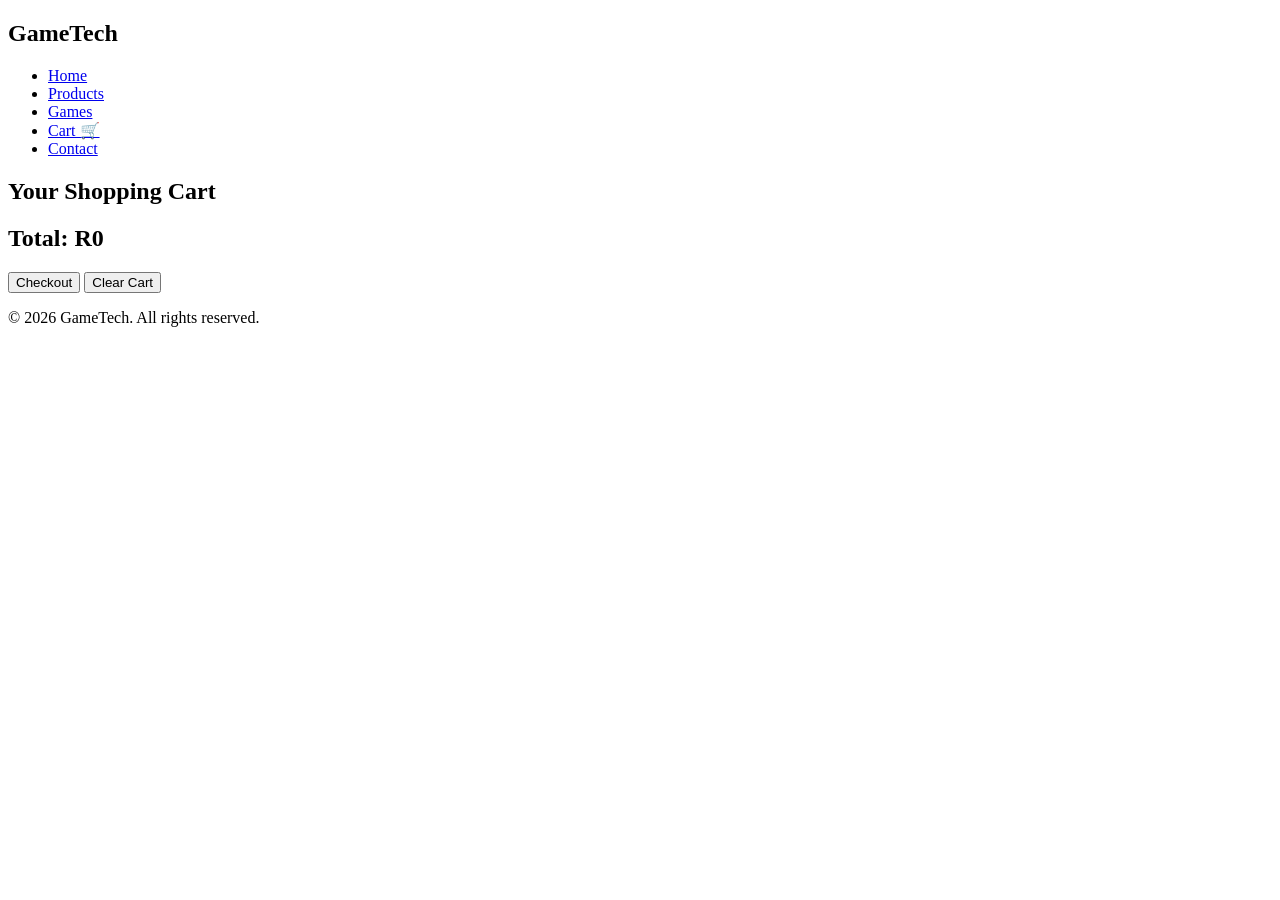
==== cart.html @ 48b45f57 "cart html done" ====
<!DOCTYPE html>
<html lang="en">
<head>
    <meta charset="UTF-8">
    <meta name="viewport" content="width=device-width, initial-scale=1.0">
    <title>GameTech | Shopping Cart</title>
    <link rel="stylesheet" href="style.css">
</head>
<body>

<header>
    <nav>
        <h1>GameTech</h1>

        <ul>
            <li><a href="index.html">Home</a></li>
            <li><a href="products.html">Products</a></li>
            <li><a href="games.html">Games</a></li>
            <li><a href="cart.html">Cart 🛒</a></li>
            <li><a href="contact.html">Contact</a></li>
        </ul>
    </nav>
</header>

<section class="page-header">
    <h2>Your Shopping Cart</h2>
</section>

<section class="cart-section">

    <div id="cart-items"></div>

    <div class="cart-total">
        <h2>Total: R<span id="cart-total">0</span></h2>

        <button onclick="checkout()">Checkout</button>
        <button class="clear-btn" onclick="clearCart()">Clear Cart</button>
    </div>

</section>

<footer>
    <p>&copy; 2026 GameTech. All rights reserved.</p>
</footer>

<script src="script.js"></script>
</body>
</html>
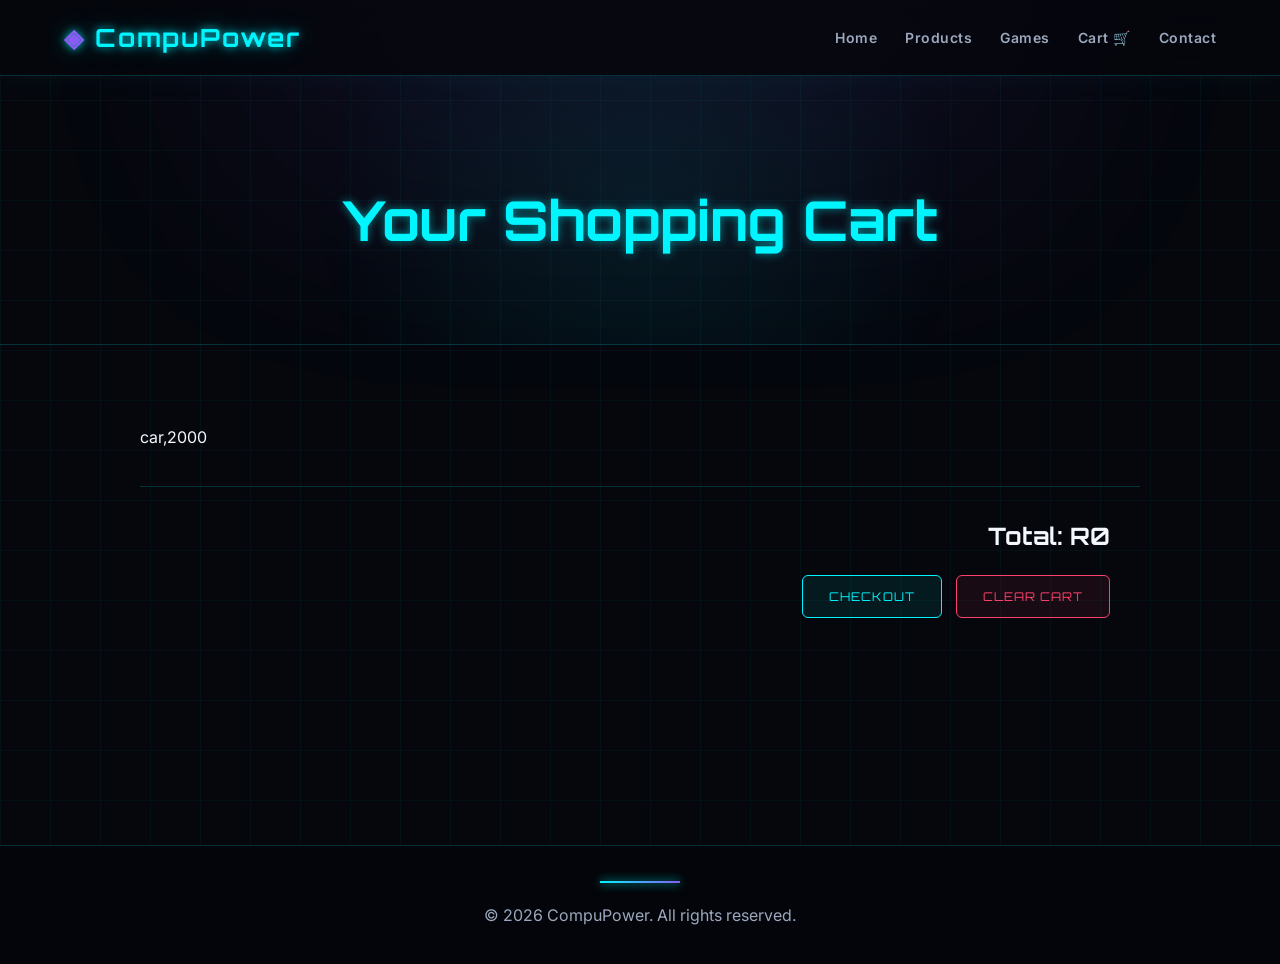
==== commit 926eadfa: "add to cart fuctionality" ====
--- a/cart.html
+++ b/cart.html
@@ -1,48 +1,45 @@
-<!DOCTYPE html>
+<!doctype html>
 <html lang="en">
-<head>
-    <meta charset="UTF-8">
-    <meta name="viewport" content="width=device-width, initial-scale=1.0">
-    <title>GameTech | Shopping Cart</title>
-    <link rel="stylesheet" href="style.css">
-</head>
-<body>
-
-<header>
-    <nav>
-        <h1>GameTech</h1>
+  <head>
+    <meta charset="UTF-8" />
+    <meta name="viewport" content="width=device-width, initial-scale=1.0" />
+    <title>CompuPower | Shopping Cart</title>
+    <link rel="stylesheet" href="style.css" />
+  </head>
+  <body>
+    <header>
+      <nav>
+        <h1>CompuPower</h1>
 
         <ul>
-            <li><a href="index.html">Home</a></li>
-            <li><a href="products.html">Products</a></li>
-            <li><a href="games.html">Games</a></li>
-            <li><a href="cart.html">Cart 🛒</a></li>
-            <li><a href="contact.html">Contact</a></li>
+          <li><a href="index.html">Home</a></li>
+          <li><a href="products.html">Products</a></li>
+          <li><a href="games.html">Games</a></li>
+          <li><a href="cart.html">Cart 🛒</a></li>
+          <li><a href="contact.html">Contact</a></li>
         </ul>
-    </nav>
-</header>
+      </nav>
+    </header>
 
-<section class="page-header">
-    <h2>Your Shopping Cart</h2>
-</section>
+    <section class="page-header">
+      <h2>Your Shopping Cart</h2>
+    </section>
 
-<section class="cart-section">
+    <section class="cart-section">
+      <div id="cart-items"></div>
 
-    <div id="cart-items"></div>
-
-    <div class="cart-total">
+      <div class="cart-total">
         <h2>Total: R<span id="cart-total">0</span></h2>
 
         <button onclick="checkout()">Checkout</button>
         <button class="clear-btn" onclick="clearCart()">Clear Cart</button>
-    </div>
+      </div>
+    </section>
 
-</section>
+    <footer>
+      <p>&copy; 2026 CompuPower. All rights reserved.</p>
+    </footer>
 
-<footer>
-    <p>&copy; 2026 GameTech. All rights reserved.</p>
-</footer>
-
-<script src="script.js"></script>
-</body>
-</html>+    <script src="script.js"></script>
+  </body>
+</html>
--- a/style.css
+++ b/style.css
@@ -0,0 +1,1001 @@
+/* =========================================================
+   GAMETECH - FUTURISTIC GAMING / TECHNOLOGY CSS
+   ========================================================= */
+
+@import url('https://fonts.googleapis.com/css2?family=Orbitron:wght@400;500;600;700;800&family=Inter:wght@400;500;600;700&display=swap');
+
+:root {
+    --bg: #05070d;
+    --bg-secondary: #0a0f1c;
+    --card: rgba(15, 22, 38, 0.78);
+    --cyan: #00f5ff;
+    --purple: #8b5cf6;
+    --pink: #ff2bd6;
+    --green: #00ff9d;
+    --white: #f5f7ff;
+    --muted: #9ca8bd;
+    --border: rgba(0, 245, 255, 0.18);
+}
+
+/* =========================================================
+   RESET
+   ========================================================= */
+
+* {
+    margin: 0;
+    padding: 0;
+    box-sizing: border-box;
+}
+
+html {
+    scroll-behavior: smooth;
+}
+
+body {
+    font-family: 'Inter', sans-serif;
+    background: var(--bg);
+    color: var(--white);
+    line-height: 1.6;
+    overflow-x: hidden;
+
+    /* Tech grid background */
+    background-image:
+        linear-gradient(rgba(0, 245, 255, 0.035) 1px, transparent 1px),
+        linear-gradient(90deg, rgba(0, 245, 255, 0.035) 1px, transparent 1px);
+    background-size: 50px 50px;
+}
+
+/* Futuristic glow at top of page */
+
+body::before {
+    content: "";
+    position: fixed;
+    top: -300px;
+    left: 50%;
+    transform: translateX(-50%);
+    width: 800px;
+    height: 500px;
+    background: var(--purple);
+    opacity: 0.08;
+    filter: blur(120px);
+    pointer-events: none;
+    z-index: -1;
+}
+
+/* =========================================================
+   SCROLLBAR
+   ========================================================= */
+
+::-webkit-scrollbar {
+    width: 8px;
+}
+
+::-webkit-scrollbar-track {
+    background: #05070d;
+}
+
+::-webkit-scrollbar-thumb {
+    background: linear-gradient(
+        var(--cyan),
+        var(--purple)
+    );
+    border-radius: 10px;
+}
+
+/* =========================================================
+   HEADER / NAVIGATION
+   ========================================================= */
+
+header {
+    position: sticky;
+    top: 0;
+    z-index: 1000;
+
+    background: rgba(5, 7, 13, 0.82);
+    backdrop-filter: blur(18px);
+
+    border-bottom: 1px solid var(--border);
+
+    box-shadow:
+        0 0 30px rgba(0, 245, 255, 0.05);
+}
+
+nav {
+    width: min(1200px, 90%);
+    margin: auto;
+
+    min-height: 75px;
+
+    display: flex;
+    align-items: center;
+    justify-content: space-between;
+}
+
+/* LOGO */
+
+nav h1 {
+    font-family: 'Orbitron', sans-serif;
+    font-size: 25px;
+    letter-spacing: 2px;
+
+    color: var(--cyan);
+
+    text-shadow:
+        0 0 8px rgba(0, 245, 255, 0.8),
+        0 0 25px rgba(0, 245, 255, 0.35);
+}
+
+/* Logo decoration */
+
+nav h1::before {
+    content: "◈ ";
+    color: var(--purple);
+}
+
+nav ul {
+    display: flex;
+    align-items: center;
+    gap: 28px;
+    list-style: none;
+}
+
+nav a {
+    position: relative;
+
+    color: var(--muted);
+    text-decoration: none;
+
+    font-size: 14px;
+    font-weight: 600;
+    letter-spacing: 0.5px;
+
+    transition: 0.3s ease;
+}
+
+nav a::after {
+    content: "";
+
+    position: absolute;
+    left: 0;
+    bottom: -8px;
+
+    width: 0;
+    height: 2px;
+
+    background: var(--cyan);
+
+    box-shadow: 0 0 10px var(--cyan);
+
+    transition: 0.3s ease;
+}
+
+nav a:hover {
+    color: var(--cyan);
+}
+
+nav a:hover::after {
+    width: 100%;
+}
+
+/* =========================================================
+   HERO
+   ========================================================= */
+
+.hero {
+    position: relative;
+
+    min-height: 650px;
+
+    display: flex;
+    align-items: center;
+
+    padding: 80px 8%;
+
+    overflow: hidden;
+
+    background:
+        radial-gradient(
+            circle at 80% 30%,
+            rgba(139, 92, 246, 0.25),
+            transparent 30%
+        ),
+        radial-gradient(
+            circle at 20% 70%,
+            rgba(0, 245, 255, 0.12),
+            transparent 30%
+        ),
+        #05070d;
+}
+
+/* Decorative futuristic circle */
+
+.hero::before {
+    content: "";
+
+    position: absolute;
+
+    width: 500px;
+    height: 500px;
+
+    right: -150px;
+    top: 50%;
+
+    transform: translateY(-50%);
+
+    border: 1px solid rgba(0, 245, 255, 0.25);
+
+    border-radius: 50%;
+
+    box-shadow:
+        0 0 50px rgba(0, 245, 255, 0.08),
+        inset 0 0 50px rgba(139, 92, 246, 0.08);
+}
+
+/* Second circle */
+
+.hero::after {
+    content: "";
+
+    position: absolute;
+
+    width: 350px;
+    height: 350px;
+
+    right: -75px;
+    top: 50%;
+
+    transform: translateY(-50%);
+
+    border: 1px dashed rgba(139, 92, 246, 0.4);
+
+    border-radius: 50%;
+}
+
+.hero > div {
+    max-width: 700px;
+
+    position: relative;
+    z-index: 2;
+
+    animation: heroEntry 1s ease forwards;
+}
+
+.hero h2 {
+    font-family: 'Orbitron', sans-serif;
+
+    font-size: clamp(42px, 6vw, 78px);
+
+    line-height: 1.05;
+
+    margin-bottom: 25px;
+
+    background: linear-gradient(
+        90deg,
+        #ffffff,
+        var(--cyan),
+        var(--purple)
+    );
+
+    -webkit-background-clip: text;
+    -webkit-text-fill-color: transparent;
+
+    letter-spacing: -2px;
+}
+
+.hero p {
+    max-width: 600px;
+
+    color: var(--muted);
+
+    font-size: 18px;
+
+    margin-bottom: 35px;
+}
+
+/* =========================================================
+   BUTTON
+   ========================================================= */
+
+.btn,
+button {
+    position: relative;
+
+    display: inline-block;
+
+    border: 1px solid var(--cyan);
+
+    background: rgba(0, 245, 255, 0.08);
+
+    color: var(--cyan);
+
+    padding: 13px 26px;
+
+    border-radius: 6px;
+
+    font-family: 'Orbitron', sans-serif;
+
+    font-size: 12px;
+
+    letter-spacing: 1px;
+
+    text-transform: uppercase;
+
+    text-decoration: none;
+
+    cursor: pointer;
+
+    overflow: hidden;
+
+    transition: 0.3s ease;
+}
+
+.btn::before,
+button::before {
+    content: "";
+
+    position: absolute;
+
+    top: 0;
+    left: -100%;
+
+    width: 100%;
+    height: 100%;
+
+    background: linear-gradient(
+        90deg,
+        transparent,
+        rgba(255,255,255,0.2),
+        transparent
+    );
+
+    transition: 0.5s;
+}
+
+.btn:hover::before,
+button:hover::before {
+    left: 100%;
+}
+
+.btn:hover,
+button:hover {
+    color: #000;
+
+    background: var(--cyan);
+
+    box-shadow:
+        0 0 10px var(--cyan),
+        0 0 30px rgba(0, 245, 255, 0.4);
+
+    transform: translateY(-3px);
+}
+
+/* =========================================================
+   PAGE HEADER
+   ========================================================= */
+
+.page-header {
+    position: relative;
+
+    text-align: center;
+
+    padding: 100px 20px 80px;
+
+    background:
+        radial-gradient(
+            circle at center,
+            rgba(0, 245, 255, 0.08),
+            transparent 50%
+        );
+
+    border-bottom: 1px solid var(--border);
+}
+
+.page-header h2 {
+    font-family: 'Orbitron', sans-serif;
+
+    font-size: clamp(35px, 5vw, 55px);
+
+    color: var(--cyan);
+
+    text-shadow:
+        0 0 10px rgba(0, 245, 255, 0.5);
+}
+
+.page-header p {
+    color: var(--muted);
+    margin-top: 12px;
+}
+
+/* =========================================================
+   SECTION
+   ========================================================= */
+
+.section {
+    width: min(1200px, 90%);
+
+    margin: auto;
+
+    padding: 90px 0;
+
+    text-align: center;
+}
+
+.section > h2 {
+    font-family: 'Orbitron', sans-serif;
+
+    font-size: 32px;
+
+    margin-bottom: 45px;
+
+    color: var(--white);
+}
+
+.section > h2::before {
+    content: "// ";
+    color: var(--cyan);
+}
+
+/* =========================================================
+   PRODUCT / GAME CARDS
+   ========================================================= */
+
+.cards {
+    display: grid;
+
+    grid-template-columns: repeat(3, 1fr);
+
+    gap: 25px;
+}
+
+.card {
+    position: relative;
+
+    padding: 28px;
+
+    background:
+        linear-gradient(
+            145deg,
+            rgba(20, 30, 50, 0.9),
+            rgba(8, 12, 23, 0.9)
+        );
+
+    border: 1px solid var(--border);
+
+    border-radius: 12px;
+
+    overflow: hidden;
+
+    backdrop-filter: blur(10px);
+
+    transition:
+        transform 0.35s ease,
+        border-color 0.35s ease,
+        box-shadow 0.35s ease;
+
+    animation: cardEntry 0.8s ease both;
+}
+
+/* Glowing corner */
+
+.card::before {
+    content: "";
+
+    position: absolute;
+
+    top: 0;
+    right: 0;
+
+    width: 80px;
+    height: 80px;
+
+    border-top: 2px solid var(--cyan);
+    border-right: 2px solid var(--cyan);
+
+    opacity: 0.5;
+}
+
+/* Bottom glow */
+
+.card::after {
+    content: "";
+
+    position: absolute;
+
+    bottom: -80px;
+    left: 50%;
+
+    transform: translateX(-50%);
+
+    width: 180px;
+    height: 100px;
+
+    background: var(--cyan);
+
+    opacity: 0;
+
+    filter: blur(60px);
+
+    transition: 0.4s;
+}
+
+.card:hover {
+    transform: translateY(-10px);
+
+    border-color: rgba(0, 245, 255, 0.7);
+
+    box-shadow:
+        0 15px 40px rgba(0, 0, 0, 0.4),
+        0 0 25px rgba(0, 245, 255, 0.08);
+}
+
+.card:hover::after {
+    opacity: 0.3;
+}
+
+.card h3 {
+    font-family: 'Orbitron', sans-serif;
+
+    color: var(--cyan);
+
+    font-size: 17px;
+
+    margin: 18px 0 10px;
+}
+
+.card p {
+    color: var(--muted);
+
+    font-size: 14px;
+}
+
+.card strong {
+    display: block;
+
+    margin: 20px 0;
+
+    font-family: 'Orbitron', sans-serif;
+
+    color: var(--green);
+
+    font-size: 20px;
+
+    text-shadow:
+        0 0 10px rgba(0, 255, 157, 0.25);
+}
+
+/* =========================================================
+   PRODUCT / GAME ICONS
+   ========================================================= */
+
+.product-icon,
+.game-icon {
+    height: 180px;
+
+    display: flex;
+    align-items: center;
+    justify-content: center;
+
+    font-size: 75px;
+
+    background:
+        radial-gradient(
+            circle,
+            rgba(0, 245, 255, 0.12),
+            transparent 65%
+        );
+
+    border: 1px solid rgba(0, 245, 255, 0.1);
+
+    border-radius: 8px;
+
+    transition: 0.4s ease;
+}
+
+.card:hover .product-icon,
+.card:hover .game-icon {
+    transform: scale(1.03);
+
+    background:
+        radial-gradient(
+            circle,
+            rgba(139, 92, 246, 0.2),
+            transparent 65%
+        );
+}
+
+/* =========================================================
+   PROMOTION
+   ========================================================= */
+
+.promotion {
+    position: relative;
+
+    width: min(1200px, 90%);
+
+    margin: 20px auto 80px;
+
+    padding: 55px;
+
+    text-align: center;
+
+    border: 1px solid rgba(139, 92, 246, 0.4);
+
+    border-radius: 12px;
+
+    background:
+        linear-gradient(
+            120deg,
+            rgba(0, 245, 255, 0.08),
+            rgba(139, 92, 246, 0.12)
+        );
+
+    overflow: hidden;
+}
+
+.promotion::before {
+    content: "PROMOTION";
+
+    position: absolute;
+
+    top: 15px;
+    right: 20px;
+
+    font-family: 'Orbitron', sans-serif;
+
+    font-size: 10px;
+
+    letter-spacing: 2px;
+
+    color: var(--purple);
+}
+
+.promotion h2 {
+    font-family: 'Orbitron', sans-serif;
+
+    color: var(--cyan);
+
+    margin-bottom: 10px;
+}
+
+/* =========================================================
+   SHOPPING CART
+   ========================================================= */
+
+.cart-section {
+    width: min(1000px, 90%);
+
+    margin: auto;
+
+    padding: 80px 0;
+
+    min-height: 500px;
+}
+
+.cart-item {
+    position: relative;
+
+    display: flex;
+
+    justify-content: space-between;
+
+    align-items: center;
+
+    gap: 20px;
+
+    margin-bottom: 15px;
+
+    padding: 22px;
+
+    background: var(--card);
+
+    border: 1px solid var(--border);
+
+    border-radius: 8px;
+
+    transition: 0.3s;
+}
+
+.cart-item:hover {
+    border-color: var(--cyan);
+
+    transform: translateX(5px);
+}
+
+.cart-item h3 {
+    color: var(--cyan);
+
+    font-family: 'Orbitron', sans-serif;
+
+    font-size: 16px;
+}
+
+.cart-item p {
+    color: var(--green);
+}
+
+.cart-total {
+    margin-top: 35px;
+
+    padding: 30px;
+
+    text-align: right;
+
+    border-top: 1px solid var(--border);
+}
+
+.cart-total h2 {
+    font-family: 'Orbitron', sans-serif;
+
+    margin-bottom: 20px;
+}
+
+.clear-btn {
+    border-color: #ff426d;
+
+    color: #ff426d;
+
+    background: rgba(255, 66, 109, 0.08);
+
+    margin-left: 10px;
+}
+
+.clear-btn:hover {
+    background: #ff426d;
+
+    color: white;
+
+    box-shadow:
+        0 0 20px rgba(255, 66, 109, 0.4);
+}
+
+/* =========================================================
+   CONTACT
+   ========================================================= */
+
+.contact-section {
+    width: min(1100px, 90%);
+
+    margin: auto;
+
+    padding: 80px 0;
+
+    display: grid;
+
+    grid-template-columns: 1fr 1fr;
+
+    gap: 30px;
+}
+
+.contact-info,
+.contact-form {
+    background: var(--card);
+
+    border: 1px solid var(--border);
+
+    border-radius: 12px;
+
+    padding: 35px;
+
+    backdrop-filter: blur(10px);
+}
+
+.contact-info h2,
+.contact-form h2 {
+    font-family: 'Orbitron', sans-serif;
+
+    color: var(--cyan);
+
+    margin-bottom: 25px;
+}
+
+.contact-info p {
+    color: var(--muted);
+
+    margin-bottom: 12px;
+}
+
+.contact-info strong {
+    color: var(--white);
+}
+
+.contact-info h3 {
+    margin-top: 30px;
+
+    margin-bottom: 10px;
+
+    color: var(--purple);
+
+    font-family: 'Orbitron', sans-serif;
+}
+
+.contact-form {
+    display: flex;
+
+    flex-direction: column;
+
+    gap: 15px;
+}
+
+.contact-form input,
+.contact-form textarea {
+    width: 100%;
+
+    padding: 15px;
+
+    background: rgba(0, 0, 0, 0.3);
+
+    color: white;
+
+    border: 1px solid rgba(0, 245, 255, 0.15);
+
+    border-radius: 6px;
+
+    outline: none;
+
+    font-family: 'Inter', sans-serif;
+
+    transition: 0.3s;
+}
+
+.contact-form input:focus,
+.contact-form textarea:focus {
+    border-color: var(--cyan);
+
+    box-shadow:
+        0 0 15px rgba(0, 245, 255, 0.08);
+}
+
+.contact-form textarea {
+    min-height: 150px;
+
+    resize: vertical;
+}
+
+/* =========================================================
+   FOOTER
+   ========================================================= */
+
+footer {
+    position: relative;
+
+    padding: 35px;
+
+    text-align: center;
+
+    color: var(--muted);
+
+    background: #03050a;
+
+    border-top: 1px solid var(--border);
+}
+
+footer::before {
+    content: "";
+
+    display: block;
+
+    width: 80px;
+
+    height: 2px;
+
+    margin: 0 auto 20px;
+
+    background: linear-gradient(
+        90deg,
+        var(--cyan),
+        var(--purple)
+    );
+
+    box-shadow:
+        0 0 10px var(--cyan);
+}
+
+/* =========================================================
+   ANIMATIONS
+   ========================================================= */
+
+@keyframes heroEntry {
+
+    from {
+        opacity: 0;
+        transform: translateY(30px);
+    }
+
+    to {
+        opacity: 1;
+        transform: translateY(0);
+    }
+
+}
+
+@keyframes cardEntry {
+
+    from {
+        opacity: 0;
+        transform: translateY(20px);
+    }
+
+    to {
+        opacity: 1;
+        transform: translateY(0);
+    }
+
+}
+
+/* =========================================================
+   RESPONSIVE DESIGN
+   ========================================================= */
+
+@media (max-width: 900px) {
+
+    nav {
+        flex-direction: column;
+
+        padding: 18px 0;
+
+        gap: 18px;
+    }
+
+    nav ul {
+        flex-wrap: wrap;
+
+        justify-content: center;
+
+        gap: 18px;
+    }
+
+    .cards {
+        grid-template-columns: repeat(2, 1fr);
+    }
+
+    .contact-section {
+        grid-template-columns: 1fr;
+    }
+
+    .hero {
+        min-height: 550px;
+    }
+
+}
+
+@media (max-width: 600px) {
+
+    .cards {
+        grid-template-columns: 1fr;
+    }
+
+    .hero {
+        padding: 70px 6%;
+    }
+
+    .hero h2 {
+        font-size: 40px;
+    }
+
+    .hero p {
+        font-size: 16px;
+    }
+
+    nav ul {
+        gap: 12px;
+    }
+
+    nav a {
+        font-size: 12px;
+    }
+
+    .cart-item {
+        flex-direction: column;
+
+        align-items: flex-start;
+    }
+
+    .cart-total {
+        text-align: left;
+    }
+
+    .promotion {
+        padding: 35px 20px;
+    }
+
+}
